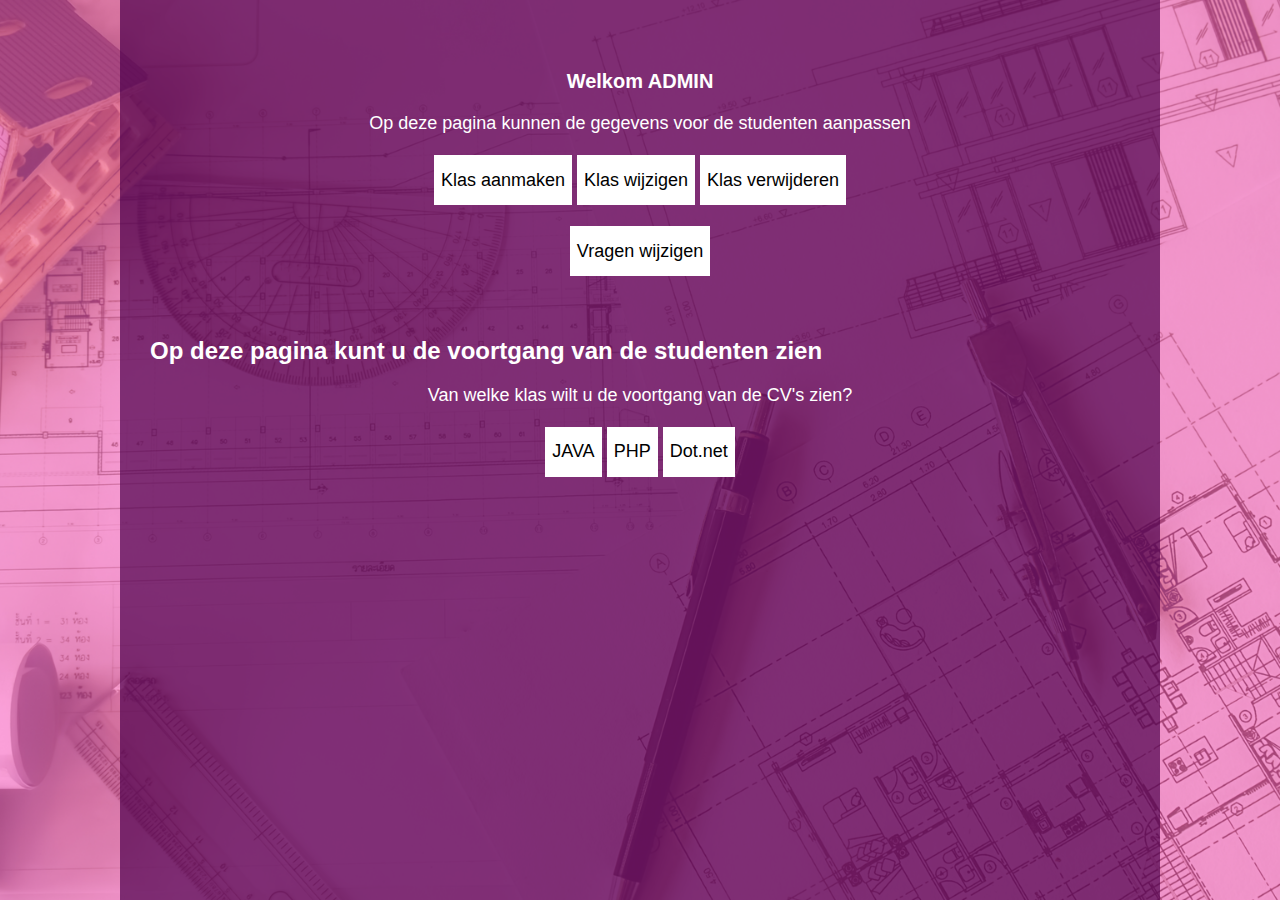
==== Login Form Design/AdminDashboard.html @ d862c395 "commit met HTML" ====
<html>
<head>
<title>Student Dashboard</title>
    <link rel="stylesheet" type="text/css" href="AdminDashboard.css">
	</head>
<body>
    <div class="AdminDashboard">
        <h1>Welkom ADMIN</h1>
		<p>Op deze pagina kunnen de gegevens voor de studenten aanpassen
			<br>
			<br>
		<input type="submit" name="Knop" value="Klas aanmaken">
		<input type="submit" name="Knop" value="Klas wijzigen">
		<input type="submit" name="Knop" value="Klas verwijderen">
			<br>

			<br>
		<input type="submit" name="Knop" value="Vragen wijzigen">
			<br>
			<br>
	<div class="TabelEen">
		        <h2>Op deze pagina kunt u de voortgang van de studenten zien</h2>
		<p>Van welke klas wilt u de voortgang van de CV's zien?
			<br>
			<br>
				<input type="submit" name="Knop" value="JAVA">
		<input type="submit" name="Knop" value="PHP">
			<input type="submit" name="Knop" value="Dot.net"></p>
	</div>
			</div>
</body>
</html>
---- Login Form Design/AdminDashboard.css ----
body{
    margin: 0;
    padding: 0;
    background: url(Achtergrond.png);
    background-size: cover;
    background-position: center;
	font-family: 'Titillium Web', sans-serif;
}

.AdminDashboard{
    width: 1040px;
    height: 100%;
    background: rgba(77, 0, 77, .7);
    opacity: 1;
    color: #fff;
    top: 50%;
    left: 50%;
    position: absolute;
    transform: translate(-50%,-50%);
    box-sizing: border-box;
    padding: 70px 30px;
    border-radius: 0px;
}

.AdminDashboard p{
    margin: 0;
    padding: 0 0 20px;
    text-align: center;
    font-size: 18px;
}

h1{
    margin: 0;
    padding: 0 0 20px;
    text-align: center;
    font-size: 22px;
}

h1{
    margin: 0;
    padding: 0 0 20px;
    text-align: center;
    font-size: 20px;
}
.AdminDashboard input[type="submit"]
{
	opacity: 1;
    border: 1px solid #fff;
    outline: none;
    height: 50px;
    background: #fff;
    color: #000;
    font-size: 18px;
    border-radius: 0px;
}
.AdminDashboard input[type="submit"]:hover
{
		opacity: 1;
    cursor: pointer;
    background: #4d004d;
    color: #fff;
	border: 1px solid #fff;
}

.divin{
	opacity: 1;
}
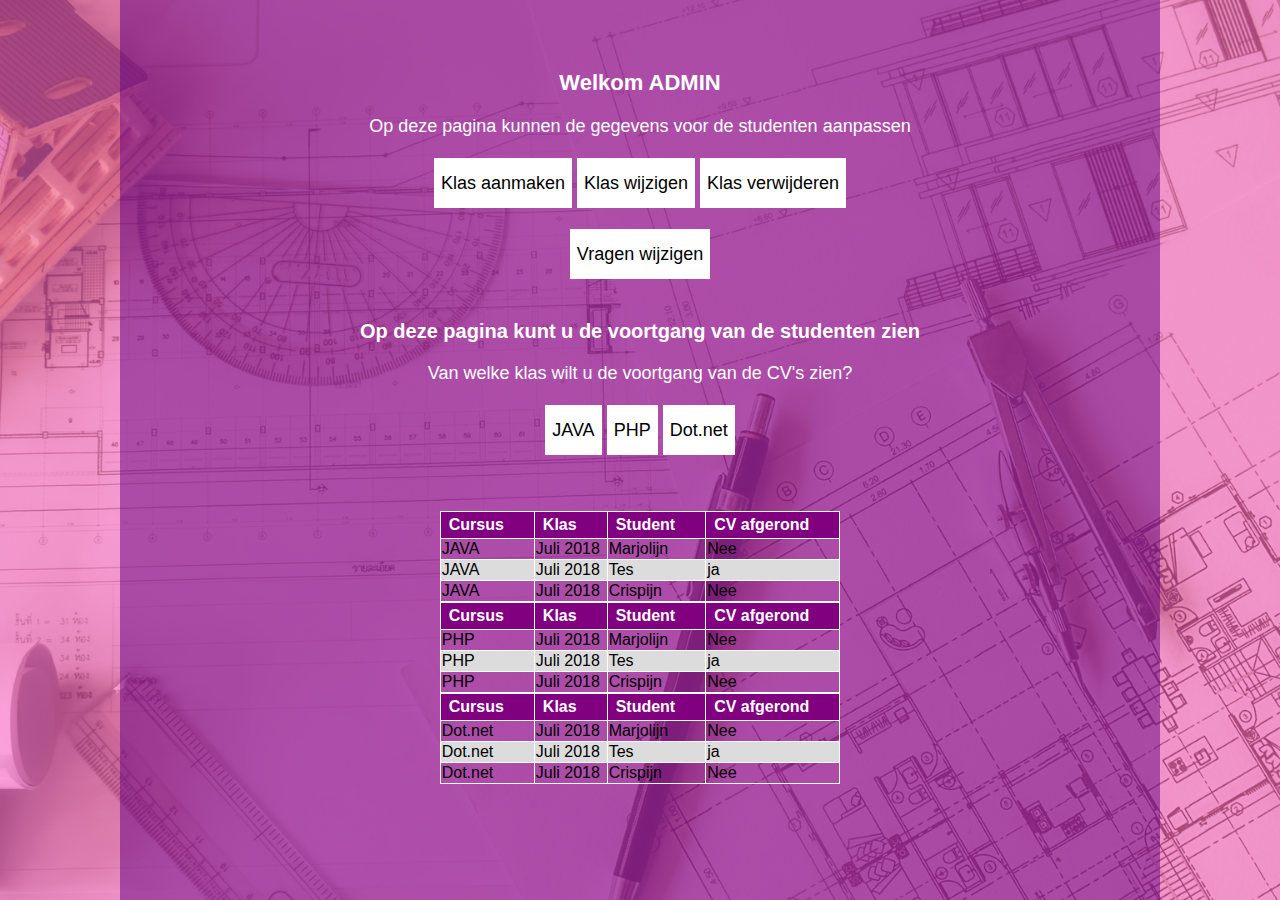
==== commit 13b7612e: "nieuwe tabel in html" ====
--- a/Login Form Design/AdminDashboard.html
+++ b/Login Form Design/AdminDashboard.html
@@ -6,27 +6,118 @@
 <body>
     <div class="AdminDashboard">
         <h1>Welkom ADMIN</h1>
-		<p>Op deze pagina kunnen de gegevens voor de studenten aanpassen
-			<br>
-			<br>
+		<p>Op deze pagina kunnen de gegevens voor de studenten aanpassen<br><br>
 		<input type="submit" name="Knop" value="Klas aanmaken">
 		<input type="submit" name="Knop" value="Klas wijzigen">
-		<input type="submit" name="Knop" value="Klas verwijderen">
-			<br>
+		<input type="submit" name="Knop" value="Klas verwijderen"><br><br>
+		<input type="submit" name="Knop" value="Vragen wijzigen"><br><br>
+		<div class="TabelEen">
+		        <h2>Op deze pagina kunt u de voortgang van de studenten zien</h2>
+			<script>
+			function toggle_div_fun(id) {
+			var divelement = document.getElementById(id);
+			
+			if(divelement.style.display == 'none')
+				divelement.style.display = 'block';
+				else
+					divelement.style.display = 'none';
+			}
+			</script>
+		<p>Van welke klas wilt u de voortgang van de CV's zien?<br><br>
+				<input type="submit" name="Knop" value="JAVA" onclick="toggle_div_fun('selectionhidejava')">
+		<input type="submit" name="Knop" value="PHP"onclick="toggle_div_fun('selectionhidephp')">
+			<input type="submit" name="Knop" value="Dot.net"onclick="toggle_div_fun('selectionhidedot')"></p><br><br>		<div id="selectionhidejava">
+				<table> 
+					<table align="center">
+						<tr>
+							<th>Cursus</th>
+							<th>Klas</th>
+							<th>Student</th>
+							<th>CV afgerond</th>
+						</tr>
+						<tr>
+							<td>JAVA</td>
+							<td>Juli 2018</td>
+							<td>Marjolijn</td>
+							<td>Nee</td>
+						</tr>
+						<tr>
+							<td>JAVA</td>
+							<td>Juli 2018</td>
+							<td>Tes</td>
+							<td>ja</td>
+						</tr>
+						<tr>
+							<td>JAVA</td>
+							<td>Juli 2018</td>
+							<td>Crispijn</td>
+							<td>Nee</td>
+						</tr>
+				</table>
+					</div>
+			<div id="selectionhidephp">
+					<table> 
+					<table align="center">
+						<tr>
+							<th>Cursus</th>
+							<th>Klas</th>
+							<th>Student</th>
+							<th>CV afgerond</th>
+						</tr>
+						<tr>
+							<td>PHP</td>
+							<td>Juli 2018</td>
+							<td>Marjolijn</td>
+							<td>Nee</td>
+						</tr>
+						<tr>
+							<td>PHP</td>
+							<td>Juli 2018</td>
+							<td>Tes</td>
+							<td>ja</td>
+						</tr>
+						<tr>
+							<td>PHP</td>
+							<td>Juli 2018</td>
+							<td>Crispijn</td>
+							<td>Nee</td>
+						</tr>
+				</table>
+						</div>
+				<div id="selectionhidedot">
+						<table> 
+					<table align="center">
+						<tr>
+							<th>Cursus</th>
+							<th>Klas</th>
+							<th>Student</th>
+							<th>CV afgerond</th>
+						</tr>
+						<tr>
+							<td>Dot.net</td>
+							<td>Juli 2018</td>
+							<td>Marjolijn</td>
+							<td>Nee</td>
+						</tr>
+						<tr>
+							<td>Dot.net</td>
+							<td>Juli 2018</td>
+							<td>Tes</td>
+							<td>ja</td>
+						</tr>
+						<tr>
+							<td>Dot.net</td>
+							<td>Juli 2018</td>
+							<td>Crispijn</td>
+							<td>Nee</td>
+						</tr>
+				</table>
+					</div>
+			</div>	
+					
+		</div>
+		
+	</div>
 
-			<br>
-		<input type="submit" name="Knop" value="Vragen wijzigen">
-			<br>
-			<br>
-	<div class="TabelEen">
-		        <h2>Op deze pagina kunt u de voortgang van de studenten zien</h2>
-		<p>Van welke klas wilt u de voortgang van de CV's zien?
-			<br>
-			<br>
-				<input type="submit" name="Knop" value="JAVA">
-		<input type="submit" name="Knop" value="PHP">
-			<input type="submit" name="Knop" value="Dot.net"></p>
-	</div>
-			</div>
 </body>
 </html>--- a/Login Form Design/AdminDashboard.css
+++ b/Login Form Design/AdminDashboard.css
@@ -10,7 +10,7 @@
 .AdminDashboard{
     width: 1040px;
     height: 100%;
-    background: rgba(77, 0, 77, .7);
+    background: rgba(100, 0, 128, .5);
     opacity: 1;
     color: #fff;
     top: 50%;
@@ -36,7 +36,7 @@
     font-size: 22px;
 }
 
-h1{
+h2{
     margin: 0;
     padding: 0 0 20px;
     text-align: center;
@@ -64,4 +64,26 @@
 
 .divin{
 	opacity: 1;
+}
+
+table {
+	border-collapse: collapse;
+}
+
+table th{
+		border: 1px solid #fff;
+	text-align: left;
+	background-color: purple;
+	color: white;
+	Padding: 4px 30px 4px 8px
+}
+
+table td{
+	border: 1px solid #fff;
+	padding 4px 8px;
+	
+}
+
+table tr:nth-child(odd) td{
+	background-color: gainsboro;
 }